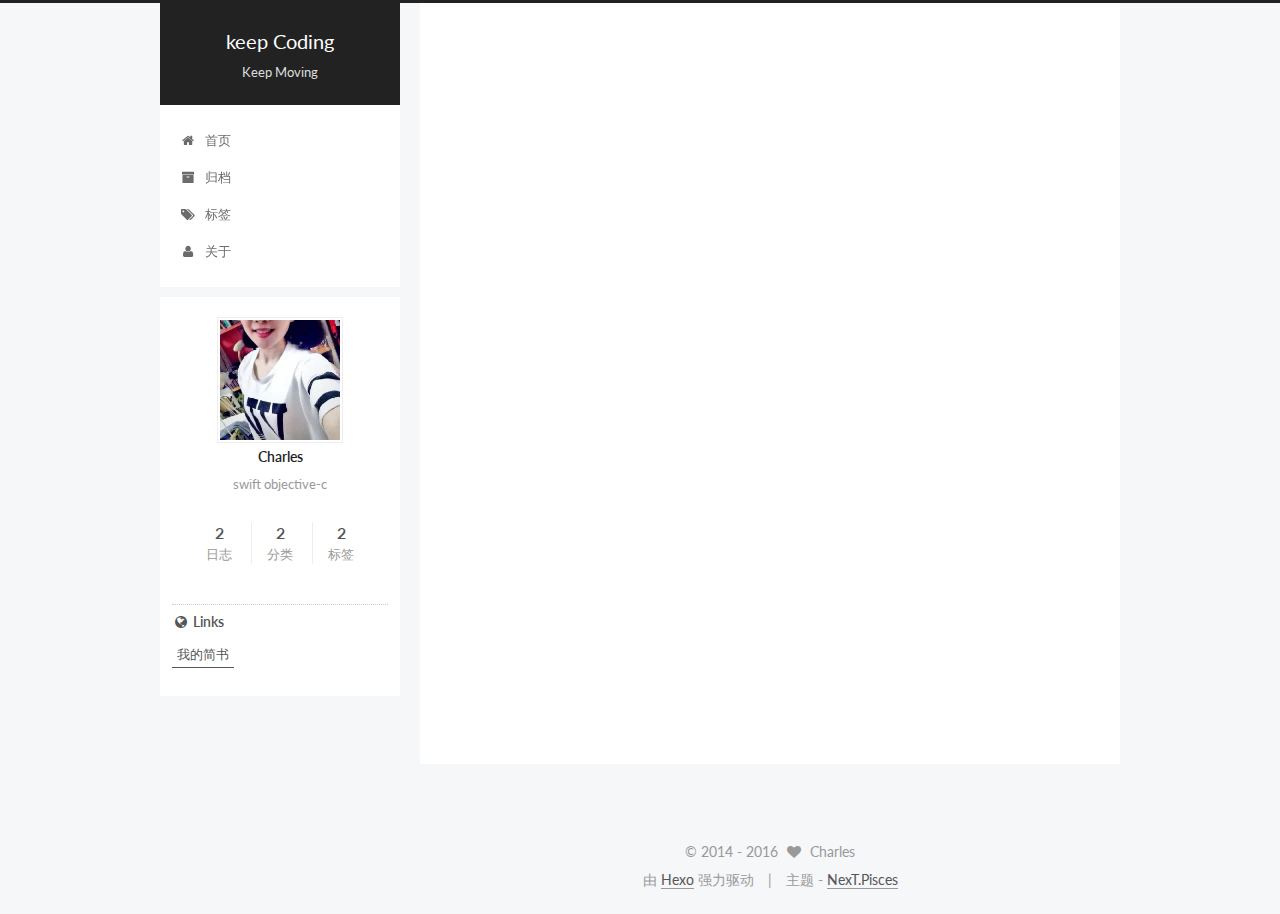
==== index.html @ 40af92fc "Site updated: 2016-05-31 01:07:34" ====
<!doctype html>



  


<html class="theme-next pisces use-motion">
<head>
  <meta charset="UTF-8"/>
<meta http-equiv="X-UA-Compatible" content="IE=edge,chrome=1" />
<meta name="viewport" content="width=device-width, initial-scale=1, maximum-scale=1"/>



<meta http-equiv="Cache-Control" content="no-transform" />
<meta http-equiv="Cache-Control" content="no-siteapp" />












  
  
  <link href="/vendors/fancybox/source/jquery.fancybox.css?v=2.1.5" rel="stylesheet" type="text/css" />




  
  
  
  

  
    
    
  

  

  

  

  

  
    
    
    <link href="//fonts.googleapis.com/css?family=Lato:300,300italic,400,400italic,700,700italic&subset=latin,latin-ext" rel="stylesheet" type="text/css">
  






<link href="/vendors/font-awesome/css/font-awesome.min.css?v=4.4.0" rel="stylesheet" type="text/css" />

<link href="/css/main.css?v=5.0.1" rel="stylesheet" type="text/css" />


  <meta name="keywords" content="Hexo, NexT" />








  <link rel="shortcut icon" type="image/x-icon" href="/favicon.ico?v=5.0.1" />






<meta name="description" content="swift objective-c">
<meta property="og:type" content="website">
<meta property="og:title" content="keep Coding">
<meta property="og:url" content="http://yoursite.com/index.html">
<meta property="og:site_name" content="keep Coding">
<meta property="og:description" content="swift objective-c">
<meta name="twitter:card" content="summary">
<meta name="twitter:title" content="keep Coding">
<meta name="twitter:description" content="swift objective-c">



<script type="text/javascript" id="hexo.configuration">
  var NexT = window.NexT || {};
  var CONFIG = {
    scheme: 'Pisces',
    sidebar: {"position":"left","display":"post"},
    fancybox: true,
    motion: true,
    duoshuo: {
      userId: 0,
      author: '博主'
    }
  };
</script>

  <title> keep Coding </title>
</head>

<body itemscope itemtype="http://schema.org/WebPage" lang="zh-Hans">

  










  
  
    
  

  <div class="container one-collumn sidebar-position-left 
   page-home 
 ">
    <div class="headband"></div>

    <header id="header" class="header" itemscope itemtype="http://schema.org/WPHeader">
      <div class="header-inner"><div class="site-meta ">
  

  <div class="custom-logo-site-title">
    <a href="/"  class="brand" rel="start">
      <span class="logo-line-before"><i></i></span>
      <span class="site-title">keep Coding</span>
      <span class="logo-line-after"><i></i></span>
    </a>
  </div>
  <p class="site-subtitle">Keep Moving</p>
</div>

<div class="site-nav-toggle">
  <button>
    <span class="btn-bar"></span>
    <span class="btn-bar"></span>
    <span class="btn-bar"></span>
  </button>
</div>

<nav class="site-nav">
  

  
    <ul id="menu" class="menu">
      
        
        <li class="menu-item menu-item-home">
          <a href="/" rel="section">
            
              <i class="menu-item-icon fa fa-fw fa-home"></i> <br />
            
            首页
          </a>
        </li>
      
        
        <li class="menu-item menu-item-archives">
          <a href="/archives" rel="section">
            
              <i class="menu-item-icon fa fa-fw fa-archive"></i> <br />
            
            归档
          </a>
        </li>
      
        
        <li class="menu-item menu-item-tags">
          <a href="/tags" rel="section">
            
              <i class="menu-item-icon fa fa-fw fa-tags"></i> <br />
            
            标签
          </a>
        </li>
      
        
        <li class="menu-item menu-item-about">
          <a href="/about" rel="section">
            
              <i class="menu-item-icon fa fa-fw fa-user"></i> <br />
            
            关于
          </a>
        </li>
      

      
    </ul>
  

  
</nav>

 </div>
    </header>

    <main id="main" class="main">
      <div class="main-inner">
        <div class="content-wrap">
          <div id="content" class="content">
            
  <section id="posts" class="posts-expand">
    
      

  
  

  
  
  

  <article class="post post-type-normal " itemscope itemtype="http://schema.org/Article">

    
      <header class="post-header">

        
        
          <h1 class="post-title" itemprop="name headline">
            
            
              
                
                <a class="post-title-link" href="/2016/05/31/test/" itemprop="url">
                  个人博客搭建详解（Windows和Mac通用版）
                </a>
              
            
          </h1>
        

        <div class="post-meta">
          <span class="post-time">
            <span class="post-meta-item-icon">
              <i class="fa fa-calendar-o"></i>
            </span>
            <span class="post-meta-item-text">发表于</span>
            <time itemprop="dateCreated" datetime="2016-05-31T00:55:17+08:00" content="2016-05-31">
              2016-05-31
            </time>
          </span>

          
            <span class="post-category" >
              &nbsp; | &nbsp;
              <span class="post-meta-item-icon">
                <i class="fa fa-folder-o"></i>
              </span>
              <span class="post-meta-item-text">分类于</span>
              
                <span itemprop="about" itemscope itemtype="https://schema.org/Thing">
                  <a href="/categories/实用技术/" itemprop="url" rel="index">
                    <span itemprop="name">实用技术</span>
                  </a>
                </span>

                
                
                  ， 
                

              
                <span itemprop="about" itemscope itemtype="https://schema.org/Thing">
                  <a href="/categories/实用技术/个人博客/" itemprop="url" rel="index">
                    <span itemprop="name">个人博客</span>
                  </a>
                </span>

                
                

              
            </span>
          

          
            
          

          

          
          

          
        </div>
      </header>
    


    <div class="post-body" itemprop="articleBody">

      
      

      
        
          
          
Hexo 是一个基于nodejs 的静态博客网站生成器，作者是来自台湾的 Tommy Chen


          

          <div class="post-more-link text-center">
            <a class="btn" href="/2016/05/31/test/#more" rel="contents">
              阅读全文 &raquo;
            </a>
          </div>
        
      
    </div>

    <div>
      
    </div>

    <div>
      
    </div>

    <footer class="post-footer">
      

      

      
      
        <div class="post-eof"></div>
      
    </footer>
  </article>


    
      

  
  

  
  
  

  <article class="post post-type-normal " itemscope itemtype="http://schema.org/Article">

    
      <header class="post-header">

        
        
          <h1 class="post-title" itemprop="name headline">
            
            
              
                
                <a class="post-title-link" href="/2016/05/30/hello-world/" itemprop="url">
                  Hello World
                </a>
              
            
          </h1>
        

        <div class="post-meta">
          <span class="post-time">
            <span class="post-meta-item-icon">
              <i class="fa fa-calendar-o"></i>
            </span>
            <span class="post-meta-item-text">发表于</span>
            <time itemprop="dateCreated" datetime="2016-05-30T23:31:05+08:00" content="2016-05-30">
              2016-05-30
            </time>
          </span>

          

          
            
          

          

          
          

          
        </div>
      </header>
    


    <div class="post-body" itemprop="articleBody">

      
      

      
        
          
          Welcome to Hexo! This is your very first post. Check documentation for more info. If you get any problems when using Hexo, you can find the answer in 
          ...

          <div class="post-more-link text-center">
            <a class="btn" href="/2016/05/30/hello-world/#more" rel="contents">
              阅读全文 &raquo;
            </a>
          </div>
        
      
    </div>

    <div>
      
    </div>

    <div>
      
    </div>

    <footer class="post-footer">
      

      

      
      
        <div class="post-eof"></div>
      
    </footer>
  </article>


    
  </section>

  


          </div>
          


          

        </div>
        
          
  
  <div class="sidebar-toggle">
    <div class="sidebar-toggle-line-wrap">
      <span class="sidebar-toggle-line sidebar-toggle-line-first"></span>
      <span class="sidebar-toggle-line sidebar-toggle-line-middle"></span>
      <span class="sidebar-toggle-line sidebar-toggle-line-last"></span>
    </div>
  </div>

  <aside id="sidebar" class="sidebar">
    <div class="sidebar-inner">

      

      

      <section class="site-overview sidebar-panel  sidebar-panel-active ">
        <div class="site-author motion-element" itemprop="author" itemscope itemtype="http://schema.org/Person">
          <img class="site-author-image" itemprop="image"
               src="/uploads/image/avatar.jpeg"
               alt="Charles" />
          <p class="site-author-name" itemprop="name">Charles</p>
          <p class="site-description motion-element" itemprop="description">swift objective-c</p>
        </div>
        <nav class="site-state motion-element">
          <div class="site-state-item site-state-posts">
            <a href="/archives">
              <span class="site-state-item-count">2</span>
              <span class="site-state-item-name">日志</span>
            </a>
          </div>

          
            <div class="site-state-item site-state-categories">
              
                <span class="site-state-item-count">2</span>
                <span class="site-state-item-name">分类</span>
              
            </div>
          

          
            <div class="site-state-item site-state-tags">
              <a href="/tags">
                <span class="site-state-item-count">2</span>
                <span class="site-state-item-name">标签</span>
              </a>
            </div>
          

        </nav>

        

        <div class="links-of-author motion-element">
          
        </div>

        
        

        
        
          <div class="links-of-blogroll motion-element links-of-blogroll-inline">
            <div class="links-of-blogroll-title">
              <i class="fa  fa-fw fa-globe"></i>
              Links
            </div>
            <ul class="links-of-blogroll-list">
              
                <li class="links-of-blogroll-item">
                  <a href="http://www.jianshu.com/users/43d4007e4288/latest_articles" title="我的简书" target="_blank">我的简书</a>
                </li>
              
            </ul>
          </div>
        

      </section>

      

    </div>
  </aside>


        
      </div>
    </main>

    <footer id="footer" class="footer">
      <div class="footer-inner">
        <div class="copyright" >
  
  &copy;  2014 - 
  <span itemprop="copyrightYear">2016</span>
  <span class="with-love">
    <i class="fa fa-heart"></i>
  </span>
  <span class="author" itemprop="copyrightHolder">Charles</span>
</div>

<div class="powered-by">
  由 <a class="theme-link" href="http://hexo.io">Hexo</a> 强力驱动
</div>

<div class="theme-info">
  主题 -
  <a class="theme-link" href="https://github.com/iissnan/hexo-theme-next">
    NexT.Pisces
  </a>
</div>

        

        
      </div>
    </footer>

    <div class="back-to-top">
      <i class="fa fa-arrow-up"></i>
    </div>
  </div>

  

<script type="text/javascript">
  if (Object.prototype.toString.call(window.Promise) !== '[object Function]') {
    window.Promise = null;
  }
</script>









  



  
  <script type="text/javascript" src="/vendors/jquery/index.js?v=2.1.3"></script>

  
  <script type="text/javascript" src="/vendors/fastclick/lib/fastclick.min.js?v=1.0.6"></script>

  
  <script type="text/javascript" src="/vendors/jquery_lazyload/jquery.lazyload.js?v=1.9.7"></script>

  
  <script type="text/javascript" src="/vendors/velocity/velocity.min.js?v=1.2.1"></script>

  
  <script type="text/javascript" src="/vendors/velocity/velocity.ui.min.js?v=1.2.1"></script>

  
  <script type="text/javascript" src="/vendors/fancybox/source/jquery.fancybox.pack.js?v=2.1.5"></script>


  


  <script type="text/javascript" src="/js/src/utils.js?v=5.0.1"></script>

  <script type="text/javascript" src="/js/src/motion.js?v=5.0.1"></script>



  
  


  <script type="text/javascript" src="/js/src/affix.js?v=5.0.1"></script>

  <script type="text/javascript" src="/js/src/schemes/pisces.js?v=5.0.1"></script>



  

  


  <script type="text/javascript" src="/js/src/bootstrap.js?v=5.0.1"></script>



  



  




  
  
  

  

  

</body>
</html>
---- css/main.css ----
/* normalize.css v3.0.2 | MIT License | git.io/normalize */
html {
  font-family: sans-serif; /* 1 */
  -ms-text-size-adjust: 100%; /* 2 */
  -webkit-text-size-adjust: 100%; /* 2 */
}
body {
  margin: 0;
}
article,
aside,
details,
figcaption,
figure,
footer,
header,
hgroup,
main,
menu,
nav,
section,
summary {
  display: block;
}
audio,
canvas,
progress,
video {
  display: inline-block; /* 1 */
  vertical-align: baseline; /* 2 */
}
audio:not([controls]) {
  display: none;
  height: 0;
}
[hidden],
template {
  display: none;
}
a {
  background-color: transparent;
}
a:active,
a:hover {
  outline: 0;
}
abbr[title] {
  border-bottom: 1px dotted;
}
b,
strong {
  font-weight: bold;
}
dfn {
  font-style: italic;
}
h1 {
  font-size: 2em;
  margin: 0.67em 0;
}
mark {
  background: #ff0;
  color: #000;
}
small {
  font-size: 80%;
}
sub,
sup {
  font-size: 75%;
  line-height: 0;
  position: relative;
  vertical-align: baseline;
}
sup {
  top: -0.5em;
}
sub {
  bottom: -0.25em;
}
img {
  border: 0;
}
svg:not(:root) {
  overflow: hidden;
}
figure {
  margin: 1em 40px;
}
hr {
  -moz-box-sizing: content-box;
  box-sizing: content-box;
  height: 0;
}
pre {
  overflow: auto;
}
code,
kbd,
pre,
samp {
  font-family: monospace, monospace;
  font-size: 1em;
}
button,
input,
optgroup,
select,
textarea {
  color: inherit; /* 1 */
  font: inherit; /* 2 */
  margin: 0; /* 3 */
}
button {
  overflow: visible;
}
button,
select {
  text-transform: none;
}
button,
html input[type="button"],
input[type="reset"],
input[type="submit"] {
  -webkit-appearance: button; /* 2 */
  cursor: pointer; /* 3 */
}
button[disabled],
html input[disabled] {
  cursor: default;
}
button::-moz-focus-inner,
input::-moz-focus-inner {
  border: 0;
  padding: 0;
}
input {
  line-height: normal;
}
input[type="checkbox"],
input[type="radio"] {
  box-sizing: border-box; /* 1 */
  padding: 0; /* 2 */
}
input[type="number"]::-webkit-inner-spin-button,
input[type="number"]::-webkit-outer-spin-button {
  height: auto;
}
input[type="search"] {
  -webkit-appearance: textfield; /* 1 */
  -moz-box-sizing: content-box;
  -webkit-box-sizing: content-box; /* 2 */
  box-sizing: content-box;
}
input[type="search"]::-webkit-search-cancel-button,
input[type="search"]::-webkit-search-decoration {
  -webkit-appearance: none;
}
fieldset {
  border: 1px solid #c0c0c0;
  margin: 0 2px;
  padding: 0.35em 0.625em 0.75em;
}
legend {
  border: 0; /* 1 */
  padding: 0; /* 2 */
}
textarea {
  overflow: auto;
}
optgroup {
  font-weight: bold;
}
table {
  border-collapse: collapse;
  border-spacing: 0;
}
td,
th {
  padding: 0;
}
::selection {
  background: #262a30;
  color: #fff;
}
body {
  position: relative;
  font-family: 'Lato', "PingFang SC", "Microsoft YaHei", sans-serif;
  font-size: 14px;
  line-height: 2;
  color: #555;
  background: #fff;
}
@media (max-width: 767px) {
  body {
    padding-right: 0 !important;
  }
}
@media (min-width: 768px) and (max-width: 991px) {
  body {
    padding-right: 0 !important;
  }
}
@media (min-width: 1600px) {
  body {
    font-size: 16px;
  }
}
h1,
h2,
h3,
h4,
h5,
h6 {
  margin: 0;
  padding: 0;
  font-weight: bold;
  line-height: 1.5;
  font-family: 'Lato', "PingFang SC", "Microsoft YaHei", sans-serif;
}
h2,
h3,
h4,
h5,
h6 {
  margin: 20px 0 15px;
}
h1 {
  font-size: 22px;
}
@media (max-width: 767px) {
  h1 {
    font-size: 18px;
  }
}
h2 {
  font-size: 20px;
}
@media (max-width: 767px) {
  h2 {
    font-size: 16px;
  }
}
h3 {
  font-size: 18px;
}
@media (max-width: 767px) {
  h3 {
    font-size: 14px;
  }
}
h4 {
  font-size: 16px;
}
@media (max-width: 767px) {
  h4 {
    font-size: 12px;
  }
}
h5 {
  font-size: 14px;
}
@media (max-width: 767px) {
  h5 {
    font-size: 10px;
  }
}
h6 {
  font-size: 12px;
}
@media (max-width: 767px) {
  h6 {
    font-size: 8px;
  }
}
p {
  margin: 0 0 25px 0;
}
a {
  color: #555;
  text-decoration: none;
  border-bottom: 1px solid #999;
  word-wrap: break-word;
}
a:hover {
  color: #222;
  border-bottom-color: #222;
}
ul {
  list-style: none;
}
blockquote {
  margin: 0;
  padding: 0;
}
img {
  display: block;
  margin: auto;
  max-width: 100%;
  height: auto;
}
hr {
  margin: 40px 0;
  height: 3px;
  border: none;
  background-color: #ddd;
  background-image: repeating-linear-gradient(-45deg, #fff, #fff 4px, transparent 4px, transparent 8px);
}
blockquote {
  padding: 0 15px;
  color: #666;
  border-left: 4px solid #ddd;
}
blockquote cite::before {
  content: "-";
  padding: 0 5px;
}
dt {
  font-weight: 700;
}
dd {
  margin: 0;
  padding: 0;
}
.text-left {
  text-align: left;
}
.text-center {
  text-align: center;
}
.text-right {
  text-align: right;
}
.text-justify {
  text-align: justify;
}
.text-nowrap {
  white-space: nowrap;
}
.text-lowercase {
  text-transform: lowercase;
}
.text-uppercase {
  text-transform: uppercase;
}
.text-capitalize {
  text-transform: capitalize;
}
.center-block {
  display: block;
  margin-left: auto;
  margin-right: auto;
}
.clearfix:before,
.clearfix:after {
  content: " ";
  display: table;
}
.clearfix:after {
  clear: both;
}
.pullquote {
  width: 45%;
}
.pullquote.left {
  float: left;
  margin-left: 5px;
  margin-right: 10px;
}
.pullquote.right {
  float: right;
  margin-left: 10px;
  margin-right: 5px;
}
.affix.affix.affix {
  position: fixed;
}
.translation {
  margin-top: -20px;
  font-size: 14px;
  color: #999;
}
.scrollbar-measure {
  width: 100px;
  height: 100px;
  overflow: scroll;
  position: absolute;
  top: -9999px;
}
.use-motion .motion-element {
  opacity: 0;
}
#local-search-input {
  padding: 3px;
  border: none;
  text-indent: 14px;
  border-radius: 0;
  width: 140px;
  outline: none;
  border-bottom: 1px solid #999;
  background: inherit;
  opacity: 0.5;
}
#local-search-input:focus {
  opacity: 1;
}
.search-icon {
  position: absolute;
  top: 9px;
}
table {
  margin: 20px 0;
  width: 100%;
  border-collapse: collapse;
  border-spacing: 0;
  border: 1px solid #ddd;
  font-size: 14px;
  table-layout: fixed;
  word-wrap: break-all;
}
table>tbody>tr:nth-of-type(odd) {
  background-color: #f9f9f9;
}
table>tbody>tr:hover {
  background-color: #f5f5f5;
}
caption,
th,
td {
  padding: 8px;
  text-align: left;
  vertical-align: middle;
  font-weight: normal;
}
th,
td {
  border-bottom: 3px solid #ddd;
  border-right: 1px solid #eee;
}
th {
  padding-bottom: 10px;
  font-weight: 700;
}
td {
  border-bottom-width: 1px;
}
html,
body {
  height: 100%;
}
.container {
  position: relative;
  min-height: 100%;
}
.header-inner {
  margin: 0 auto;
  padding: 100px 0 70px;
  width: 700px;
}
@media (min-width: 1600px) {
  .container .header-inner {
    width: 900px;
  }
}
.main {
  padding-bottom: 150px;
}
.main-inner {
  margin: 0 auto;
  width: 700px;
}
@media (min-width: 1600px) {
  .container .main-inner {
    width: 900px;
  }
}
.footer {
  position: absolute;
  left: 0;
  bottom: 0;
  width: 100%;
  min-height: 50px;
}
.footer-inner {
  box-sizing: border-box;
  margin: 20px auto;
  width: 700px;
}
@media (min-width: 1600px) {
  .container .footer-inner {
    width: 900px;
  }
}
pre,
.highlight {
  overflow: auto;
  margin: 20px 0;
  padding: 15px;
  font-size: 13px;
  color: #4d4d4c;
  background: #f7f7f7;
  line-height: 1.6;
}
pre,
code {
  font-family: consolas, Menlo, "PingFang SC", "Microsoft YaHei", monospace;
}
code {
  padding: 2px 4px;
  word-break: break-all;
  color: #555;
  background: #eee;
  border-radius: 4px;
  font-size: 13px;
}
pre code {
  padding: 0;
  color: #4d4d4c;
  background: none;
  text-shadow: none;
}
.highlight pre {
  border: none;
  margin: 0;
  padding: 1px;
}
.highlight table {
  margin: 0;
  width: auto;
  border: none;
}
.highlight td {
  border: none;
  padding: 0;
}
.highlight figcaption {
  font-size: 1em;
  color: #4d4d4c;
  line-height: 1em;
  margin-bottom: 1em;
}
.highlight figcaption:before,
.highlight figcaption:after {
  content: " ";
  display: table;
}
.highlight figcaption:after {
  clear: both;
}
.highlight figcaption a {
  float: right;
  color: #4d4d4c;
}
.highlight figcaption a:hover {
  border-bottom-color: #4d4d4c;
}
.highlight .gutter pre {
  color: #666;
  text-align: right;
  padding-right: 20px;
}
.highlight .line {
  height: 20px;
}
.gist table {
  width: auto;
}
.gist table td {
  border: none;
}
pre .comment {
  color: #8e908c;
}
pre .variable,
pre .attribute,
pre .tag,
pre .regexp,
pre .ruby .constant,
pre .xml .tag .title,
pre .xml .pi,
pre .xml .doctype,
pre .html .doctype,
pre .css .id,
pre .css .class,
pre .css .pseudo {
  color: #c82829;
}
pre .number,
pre .preprocessor,
pre .built_in,
pre .literal,
pre .params,
pre .constant,
pre .command {
  color: #f5871f;
}
pre .ruby .class .title,
pre .css .rules .attribute,
pre .string,
pre .value,
pre .inheritance,
pre .header,
pre .ruby .symbol,
pre .xml .cdata,
pre .special,
pre .number,
pre .formula {
  color: #718c00;
}
pre .title,
pre .css .hexcolor {
  color: #3e999f;
}
pre .function,
pre .python .decorator,
pre .python .title,
pre .ruby .function .title,
pre .ruby .title .keyword,
pre .perl .sub,
pre .javascript .title,
pre .coffeescript .title {
  color: #4271ae;
}
pre .keyword,
pre .javascript .function {
  color: #8959a8;
}
.full-image.full-image.full-image {
  border: none;
  max-width: 100%;
  width: auto;
  margin: 20px auto;
}
@media (min-width: 992px) {
  .full-image.full-image.full-image {
    max-width: none;
    width: 126%;
    margin: 0 -13%;
  }
}
.blockquote-center,
.page-home .post-type-quote blockquote,
.page-post-detail .post-type-quote blockquote {
  position: relative;
  margin: 40px 0;
  padding: 0;
  border-left: none;
  text-align: center;
}
.blockquote-center::before,
.page-home .post-type-quote blockquote::before,
.page-post-detail .post-type-quote blockquote::before,
.blockquote-center::after,
.page-home .post-type-quote blockquote::after,
.page-post-detail .post-type-quote blockquote::after {
  position: absolute;
  content: ' ';
  display: block;
  width: 100%;
  height: 24px;
  opacity: 0.2;
  background-repeat: no-repeat;
  background-position: 0 -6px;
  background-size: 22px 22px;
}
.blockquote-center::before,
.page-home .post-type-quote blockquote::before,
.page-post-detail .post-type-quote blockquote::before {
  top: -20px;
  background-image: url("../images/quote-l.svg");
  border-top: 1px solid #ccc;
}
.blockquote-center::after,
.page-home .post-type-quote blockquote::after,
.page-post-detail .post-type-quote blockquote::after {
  bottom: -20px;
  background-image: url("../images/quote-r.svg");
  border-bottom: 1px solid #ccc;
  background-position: 100% 8px;
}
.blockquote-center p,
.page-home .post-type-quote blockquote p,
.page-post-detail .post-type-quote blockquote p,
.blockquote-center div,
.page-home .post-type-quote blockquote div,
.page-post-detail .post-type-quote blockquote div {
  text-align: center;
}
.post .post-body .group-picture img {
  box-sizing: border-box;
  padding: 0 3px;
  border: none;
}
.post .group-picture-row {
  overflow: hidden;
  margin-top: 6px;
}
.post .group-picture-row:first-child {
  margin-top: 0;
}
.post .group-picture-column {
  float: left;
}
.page-post-detail .post-body .group-picture-column {
  float: none;
  margin-top: 10px;
  width: auto !important;
}
.page-post-detail .post-body .group-picture-column img {
  margin: 0 auto;
}
.page-archive .group-picture-container {
  overflow: hidden;
}
.page-archive .group-picture-row {
  float: left;
}
.page-archive .group-picture-row:first-child {
  margin-top: 6px;
}
.page-archive .group-picture-column {
  max-width: 150px;
  max-height: 150px;
}
.btn {
  display: inline-block;
  padding: 0 20px;
  font-size: 14px;
  color: #fff;
  background: #222;
  border: 2px solid #555;
  text-decoration: none;
  border-radius: 0;
  transition-property: background-color;
  transition-duration: 0.2s;
  transition-timing-function: ease-in-out;
  transition-delay: 0s;
}
.btn:hover,
.post-more-link .btn:hover {
  border-color: #222;
  color: #fff;
  background: #222;
}
.btn-bar {
  display: block;
  width: 22px;
  height: 2px;
  background: #555;
  border-radius: 1px;
}
.btn-bar+.btn-bar {
  margin-top: 4px;
}
.pagination {
  margin: 120px 0 40px;
  text-align: center;
  border-top: 1px solid #eee;
}
.page-number-basic,
.pagination .prev,
.pagination .next,
.pagination .page-number,
.pagination .space {
  display: inline-block;
  position: relative;
  top: -1px;
  margin: 0 10px;
  padding: 0 10px;
  line-height: 30px;
}
@media (max-width: 767px) {
  .page-number-basic,
  .pagination .prev,
  .pagination .next,
  .pagination .page-number,
  .pagination .space {
    margin: 0 5px;
  }
}
.pagination .prev,
.pagination .next,
.pagination .page-number {
  border-bottom: 0;
  border-top: 1px solid #eee;
  transition-property: border-color;
  transition-duration: 0.2s;
  transition-timing-function: ease-in-out;
  transition-delay: 0s;
}
.pagination .prev:hover,
.pagination .next:hover,
.pagination .page-number:hover {
  border-top-color: #222;
}
.pagination .space {
  padding: 0;
  margin: 0;
}
.pagination .prev {
  margin-left: 0;
}
.pagination .next {
  margin-right: 0;
}
.pagination .page-number.current {
  color: #fff;
  background: #ccc;
  border-top-color: #ccc;
}
@media (max-width: 767px) {
  .pagination {
    border-top: none;
  }
  .pagination .prev,
  .pagination .next,
  .pagination .page-number {
    margin-bottom: 10px;
    border-top: 0;
    border-bottom: 1px solid #eee;
  }
  .pagination .prev:hover,
  .pagination .next:hover,
  .pagination .page-number:hover {
    border-bottom-color: #222;
  }
}
.comments {
  margin: 60px 20px 0;
}
.tag-cloud {
  text-align: center;
}
.tag-cloud a {
  display: inline-block;
  margin: 10px;
}
.back-to-top {
  box-sizing: border-box;
  position: fixed;
  bottom: -100px;
  right: 50px;
  z-index: 1050;
  padding: 0 6px;
  width: 25px;
  background: #222;
  font-size: 12px;
  opacity: 0.6;
  color: #fff;
  cursor: pointer;
  text-align: center;
  -webkit-transform: translateZ(0);
  transition-property: bottom;
  transition-duration: 0.2s;
  transition-timing-function: ease-in-out;
  transition-delay: 0s;
}
@media (max-width: 767px) {
  .back-to-top {
    display: none;
  }
}
@media (min-width: 768px) and (max-width: 991px) {
  .back-to-top {
    display: none;
  }
}
.back-to-top.back-to-top-on {
  bottom: 40px;
}
.header {
  background: #fff;
}
.header-inner {
  position: relative;
}
.headband {
  height: 3px;
  background: #222;
}
.site-meta {
  margin: 0;
  text-align: center;
}
@media (max-width: 767px) {
  .site-meta {
    text-align: center;
  }
}
.brand {
  position: relative;
  display: inline-block;
  padding: 0 40px;
  color: #fff;
  background: #222;
  border-bottom: none;
}
.brand:hover {
  color: #fff;
}
.logo {
  display: inline-block;
  margin-right: 5px;
  line-height: 36px;
  vertical-align: top;
}
.site-title {
  display: inline-block;
  vertical-align: top;
  line-height: 36px;
  font-size: 20px;
  font-weight: normal;
  font-family: 'Lato', "PingFang SC", "Microsoft YaHei", sans-serif;
}
.site-subtitle {
  margin-top: 10px;
  font-size: 13px;
  color: #ddd;
}
.use-motion .brand {
  opacity: 0;
}
.use-motion .logo,
.use-motion .site-title,
.use-motion .site-subtitle {
  opacity: 0;
  position: relative;
  top: -10px;
}
.site-nav-toggle {
  display: none;
  position: absolute;
  top: 10px;
  left: 10px;
}
@media (max-width: 767px) {
  .site-nav-toggle {
    display: block;
  }
}
.site-nav-toggle button {
  margin-top: 2px;
  padding: 9px 10px;
  background: transparent;
  border: none;
}
@media (max-width: 767px) {
  .site-nav {
    display: none;
    margin: 0 -10px;
    padding: 0 10px;
    clear: both;
    border-top: 1px solid #ddd;
  }
}
@media (min-width: 768px) and (max-width: 991px) {
  .site-nav {
    display: block !important;
  }
}
@media (min-width: 992px) {
  .site-nav {
    display: block !important;
  }
}
.menu {
  margin-top: 20px;
  padding-left: 0;
  text-align: center;
}
.menu .menu-item {
  display: inline-block;
  margin: 0 10px;
}
@media screen and (max-width: 767px) {
  .menu .menu-item {
    margin-top: 10px;
  }
}
.menu .menu-item a {
  display: block;
  font-size: 13px;
  text-transform: capitalize;
  line-height: inherit;
  border-bottom: 1px solid transparent;
  transition-property: border-color;
  transition-duration: 0.2s;
  transition-timing-function: ease-in-out;
  transition-delay: 0s;
}
.menu .menu-item a:hover,
.menu-item-active a {
  border-bottom-color: #222;
}
.menu .menu-item .fa {
  margin-right: 5px;
}
.use-motion .menu-item {
  opacity: 0;
}
.post-body {
  font-family: 'Lato', "PingFang SC", "Microsoft YaHei", sans-serif;
}
@media (max-width: 767px) {
  .post-body {
    word-break: break-word;
  }
}
.post-body .fancybox img {
  display: block !important;
  margin: 0 auto;
  cursor: pointer;
  cursor: zoom-in;
  cursor: -webkit-zoom-in;
}
.post-body .image-caption,
.post-body .figure .caption {
  margin: 10px auto 15px;
  text-align: center;
  font-size: 14px;
  color: #999;
  font-weight: bold;
  line-height: 1;
}
.post-sticky-flag {
  display: inline-block;
  font-size: 16px;
  -ms-transform: rotate(30deg);
  -webkit-transform: rotate(30deg);
  -moz-transform: rotate(30deg);
  -ms-transform: rotate(30deg);
  -o-transform: rotate(30deg);
  transform: rotate(30deg);
}
.posts-expand {
  padding-top: 40px;
}
@media (max-width: 767px) {
  .posts-expand {
    margin: 0 20px;
  }
  .post-body pre,
  .post-body .highlight {
    padding: 10px;
  }
  .post-body pre .gutter pre,
  .post-body .highlight .gutter pre {
    padding-right: 10px;
  }
}
@media (min-width: 992px) {
  .posts-expand .post-body {
    text-align: justify;
  }
}
.posts-expand .post-body h2,
.posts-expand .post-body h3,
.posts-expand .post-body h4,
.posts-expand .post-body h5,
.posts-expand .post-body h6 {
  padding-top: 10px;
}
.posts-expand .post-body h2 .header-anchor,
.posts-expand .post-body h3 .header-anchor,
.posts-expand .post-body h4 .header-anchor,
.posts-expand .post-body h5 .header-anchor,
.posts-expand .post-body h6 .header-anchor {
  float: right;
  margin-left: 10px;
  color: #ccc;
  border-bottom-style: none;
  visibility: hidden;
}
.posts-expand .post-body h2 .header-anchor:hover,
.posts-expand .post-body h3 .header-anchor:hover,
.posts-expand .post-body h4 .header-anchor:hover,
.posts-expand .post-body h5 .header-anchor:hover,
.posts-expand .post-body h6 .header-anchor:hover {
  color: inherit;
}
.posts-expand .post-body h2:hover .header-anchor,
.posts-expand .post-body h3:hover .header-anchor,
.posts-expand .post-body h4:hover .header-anchor,
.posts-expand .post-body h5:hover .header-anchor,
.posts-expand .post-body h6:hover .header-anchor {
  visibility: visible;
}
.posts-expand .post-body ul li {
  list-style: circle;
}
.posts-expand .post-body img {
  box-sizing: border-box;
  margin: auto;
  padding: 3px;
  border: 1px solid #ddd;
}
.posts-expand .fancybox img {
  margin: 0 auto;
}
@media (max-width: 767px) {
  .posts-collapse {
    margin: 0 20px;
  }
  .posts-collapse .post-title,
  .posts-collapse .post-meta {
    display: block;
    width: auto;
    text-align: left;
  }
}
.posts-collapse {
  position: relative;
  z-index: 1010;
  margin-left: 55px;
}
.posts-collapse::after {
  content: " ";
  position: absolute;
  top: 20px;
  left: 0;
  margin-left: -2px;
  width: 4px;
  height: 100%;
  background: #f5f5f5;
  z-index: -1;
}
@media (max-width: 767px) {
  .posts-collapse {
    margin: 0 20px;
  }
}
.posts-collapse .collection-title {
  position: relative;
  margin: 60px 0;
}
.posts-collapse .collection-title h2 {
  margin-left: 20px;
}
.posts-collapse .collection-title small {
  color: #bbb;
}
.posts-collapse .collection-title::before {
  content: " ";
  position: absolute;
  left: 0;
  top: 50%;
  margin-left: -4px;
  margin-top: -4px;
  width: 8px;
  height: 8px;
  background: #bbb;
  border-radius: 50%;
}
.posts-collapse .post {
  margin: 30px 0;
}
.posts-collapse .post-header {
  position: relative;
  transition-duration: 0.2s;
  transition-timing-function: ease-in-out;
  transition-delay: 0s;
  transition-property: border;
  border-bottom: 1px dashed #ccc;
}
.posts-collapse .post-header::before {
  content: " ";
  position: absolute;
  left: 0;
  top: 12px;
  width: 6px;
  height: 6px;
  margin-left: -4px;
  background: #bbb;
  border-radius: 50%;
  border: 1px solid #fff;
  transition-duration: 0.2s;
  transition-timing-function: ease-in-out;
  transition-delay: 0s;
  transition-property: background;
}
.posts-collapse .post-header:hover {
  border-bottom-color: #666;
}
.posts-collapse .post-header:hover::before {
  background: #222;
}
.posts-collapse .post-meta {
  position: absolute;
  font-size: 12px;
  left: 20px;
  top: 5px;
}
.posts-collapse .post-comments-count {
  display: none;
}
.posts-collapse .post-title {
  margin-left: 60px;
  font-size: 16px;
  font-weight: normal;
  line-height: inherit;
}
.posts-collapse .post-title::after {
  margin-left: 3px;
  opacity: 0.6;
}
.posts-collapse .post-title a {
  color: #666;
  border-bottom: none;
}
.page-home .post-type-quote .post-header,
.page-post-detail .post-type-quote .post-header,
.page-home .post-type-quote .post-tags,
.page-post-detail .post-type-quote .post-tags {
  display: none;
}
.posts-expand .post-title {
  font-size: 26px;
  text-align: center;
  word-break: break-word;
  font-weight: 300;
}
@media (max-width: 767px) {
  .posts-expand .post-title {
    font-size: 22px;
  }
}
.posts-expand .post-title-link {
  display: inline-block;
  position: relative;
  color: #555;
  border-bottom: none;
  line-height: 1.2;
  vertical-align: top;
}
.posts-expand .post-title-link::before {
  content: "";
  position: absolute;
  width: 100%;
  height: 2px;
  bottom: 0;
  left: 0;
  background-color: #000;
  visibility: hidden;
  -webkit-transform: scaleX(0);
  -moz-transform: scaleX(0);
  -ms-transform: scaleX(0);
  -o-transform: scaleX(0);
  transform: scaleX(0);
  transition-duration: 0.2s;
  transition-timing-function: ease-in-out;
  transition-delay: 0s;
}
.posts-expand .post-title-link:hover::before {
  visibility: visible;
  -webkit-transform: scaleX(1);
  -moz-transform: scaleX(1);
  -ms-transform: scaleX(1);
  -o-transform: scaleX(1);
  transform: scaleX(1);
}
.posts-expand .post-title-link .fa {
  font-size: 16px;
}
.posts-expand .post-meta {
  margin: 3px 0 60px 0;
  color: #999;
  font-family: 'Lato', "PingFang SC", "Microsoft YaHei", sans-serif;
  font-size: 12px;
  text-align: center;
}
.posts-expand .post-meta .post-category-list {
  display: inline-block;
  margin: 0;
  padding: 3px;
}
.posts-expand .post-meta .post-category-list-link {
  color: #999;
}
.post-meta-item-icon {
  display: none;
  margin-right: 3px;
}
@media (min-width: 768px) and (max-width: 991px) {
  .post-meta-item-icon {
    display: inline-block;
  }
}
@media (max-width: 767px) {
  .post-meta-item-icon {
    display: inline-block;
  }
}
@media (min-width: 768px) and (max-width: 991px) {
  .post-meta-item-text {
    display: none;
  }
}
@media (max-width: 767px) {
  .post-meta-item-text {
    display: none;
  }
}
@media (max-width: 767px) {
  .posts-expand .post-comments-count {
    display: none;
  }
}
.post-more-link {
  margin-top: 50px;
}
.post-more-link .btn {
  color: #555;
  font-size: 14px;
  background: #fff;
  border-radius: 2px;
  line-height: 2;
}
.posts-expand .post-tags {
  margin-top: 40px;
  text-align: center;
}
.posts-expand .post-tags a {
  display: inline-block;
  margin-right: 10px;
  font-size: 13px;
}
.post-nav {
  overflow: hidden;
  margin-top: 60px;
  padding: 10px;
  white-space: nowrap;
  border-top: 1px solid #eee;
}
.post-nav-item {
  display: inline-block;
  width: 50%;
  white-space: normal;
}
.post-nav-item a {
  position: relative;
  display: inline-block;
  line-height: 25px;
  font-size: 14px;
  color: #555;
  border-bottom: none;
}
.post-nav-item a:hover {
  color: #222;
  border-bottom: none;
}
.post-nav-item a:active {
  top: 2px;
}
.post-nav-item a i {
  font-size: 12px;
}
.post-nav-prev {
  text-align: right;
}
.posts-expand .post-eof {
  display: block;
  margin: 80px auto 60px;
  width: 8%;
  height: 1px;
  background: #ccc;
  text-align: center;
}
.post:last-child .post-eof.post-eof.post-eof {
  display: none;
}
.post-gallery {
  display: table;
  table-layout: fixed;
  width: 100%;
  border-collapse: separate;
}
.post-gallery-row {
  display: table-row;
}
.post-gallery .post-gallery-img {
  display: table-cell;
  text-align: center;
  vertical-align: middle;
  border: none;
}
.post-gallery .post-gallery-img img {
  max-width: 100%;
  max-height: 100%;
  border: none;
}
.fancybox-close,
.fancybox-close:hover {
  border: none;
}
.sidebar {
  position: fixed;
  right: 0;
  top: 0;
  bottom: 0;
  width: 0;
  z-index: 1040;
  box-shadow: inset 0 2px 6px #000;
  background: #222;
  -webkit-transform: translateZ(0);
}
.sidebar a {
  color: #999;
  border-bottom-color: #555;
}
.sidebar a:hover {
  color: #eee;
}
@media (min-width: 768px) and (max-width: 991px) {
  .sidebar {
    display: none !important;
  }
}
@media (max-width: 767px) {
  .sidebar {
    display: none !important;
  }
}
.sidebar-inner {
  position: relative;
  padding: 20px 10px;
  color: #999;
  text-align: center;
}
.sidebar-toggle {
  position: fixed;
  right: 50px;
  bottom: 45px;
  width: 15px;
  height: 15px;
  padding: 5px;
  background: #222;
  line-height: 0;
  z-index: 1050;
  cursor: pointer;
  -webkit-transform: translateZ(0);
}
@media (min-width: 768px) and (max-width: 991px) {
  .sidebar-toggle {
    display: none;
  }
}
@media (max-width: 767px) {
  .sidebar-toggle {
    display: none;
  }
}
.sidebar-toggle-line {
  position: relative;
  display: inline-block;
  vertical-align: top;
  height: 2px;
  width: 100%;
  background: #fff;
  margin-top: 3px;
}
.sidebar-toggle-line:first-child {
  margin-top: 0;
}
.site-author-image {
  display: block;
  margin: 0 auto;
  padding: 2px;
  max-width: 120px;
  height: auto;
  border: 1px solid #eee;
}
.site-author-name {
  margin: 0;
  text-align: center;
  color: #222;
  font-weight: 600;
}
.site-description {
  margin-top: 0;
  text-align: center;
  font-size: 13px;
  color: #999;
}
.site-state {
  overflow: hidden;
  line-height: 1.4;
  white-space: nowrap;
  text-align: center;
}
.site-state-item {
  display: inline-block;
  padding: 0 15px;
  border-left: 1px solid #eee;
}
.site-state-item:first-child {
  border-left: none;
}
.site-state-item a {
  border-bottom: none;
}
.site-state-item-count {
  display: block;
  text-align: center;
  color: inherit;
  font-weight: 600;
  font-size: 16px;
}
.site-state-item-name {
  font-size: 13px;
  color: #999;
}
.feed-link {
  margin-top: 20px;
}
.feed-link a {
  display: inline-block;
  padding: 0 15px;
  color: #fc6423;
  border: 1px solid #fc6423;
  border-radius: 4px;
}
.feed-link a i {
  color: #fc6423;
  font-size: 14px;
}
.feed-link a:hover {
  color: #fff;
  background: #fc6423;
}
.feed-link a:hover i {
  color: #fff;
}
.links-of-author {
  margin-top: 20px;
}
.links-of-author a {
  display: inline-block;
  vertical-align: middle;
  margin-right: 10px;
  margin-bottom: 10px;
  border-bottom-color: #555;
  font-size: 13px;
}
.links-of-author a:before {
  display: inline-block;
  vertical-align: middle;
  margin-right: 3px;
  content: " ";
  width: 4px;
  height: 4px;
  border-radius: 50%;
  background: #669c04;
}
.links-of-blogroll {
  font-size: 13px;
}
.links-of-blogroll-title {
  margin-top: 20px;
  font-size: 14px;
  font-weight: 600;
}
.links-of-blogroll-list {
  margin: 0;
  padding: 0;
}
.links-of-blogroll-item {
  padding: 2px 10px;
}
.sidebar-nav {
  margin: 0 0 20px;
  padding-left: 0;
}
.sidebar-nav li {
  display: inline-block;
  cursor: pointer;
  border-bottom: 1px solid transparent;
  font-size: 14px;
  color: #555;
}
.sidebar-nav li:hover {
  color: #fc6423;
}
.page-post-detail .sidebar-nav-toc {
  padding: 0 5px;
}
.page-post-detail .sidebar-nav-overview {
  margin-left: 10px;
}
.sidebar-nav .sidebar-nav-active {
  color: #fc6423;
  border-bottom-color: #fc6423;
}
.sidebar-nav .sidebar-nav-active:hover {
  color: #fc6423;
}
.sidebar-panel {
  display: none;
}
.sidebar-panel-active {
  display: block;
}
.post-toc-empty {
  font-size: 14px;
  color: #666;
}
.post-toc-wrap {
  overflow: hidden;
}
.post-toc {
  overflow: auto;
}
.post-toc ol {
  margin: 0;
  padding: 0 2px 5px 10px;
  text-align: left;
  list-style: none;
  font-size: 14px;
}
.post-toc ol > ol {
  padding-left: 0;
}
.post-toc ol a {
  transition-duration: 0.2s;
  transition-timing-function: ease-in-out;
  transition-delay: 0s;
  transition-property: all;
  color: #666;
  border-bottom-color: #ccc;
}
.post-toc ol a:hover {
  color: #000;
  border-bottom-color: #000;
}
.post-toc .nav-item {
  overflow: hidden;
  text-overflow: ellipsis;
  white-space: nowrap;
  line-height: 1.8;
}
.post-toc .nav .nav-child {
  display: none;
}
.post-toc .nav .active > .nav-child {
  display: block;
}
.post-toc .nav .active-current > .nav-child {
  display: block;
}
.post-toc .nav .active-current > .nav-child > .nav-item {
  display: block;
}
.post-toc .nav .active > a {
  color: #fc6423;
  border-bottom-color: #fc6423;
}
.post-toc .nav .active-current > a {
  color: #fc6423;
}
.post-toc .nav .active-current > a:hover {
  color: #fc6423;
}
.footer {
  font-size: 14px;
  color: #999;
}
.footer img {
  border: none;
}
.footer-inner {
  text-align: center;
}
.with-love {
  display: inline-block;
  margin: 0 5px;
}
.powered-by,
.theme-info {
  display: inline-block;
}
.powered-by {
  margin-right: 10px;
}
.powered-by::after {
  content: "|";
  padding-left: 10px;
}
.cc-license {
  margin-top: 10px;
  text-align: center;
}
.cc-license .cc-opacity {
  opacity: 0.7;
  border-bottom: none;
}
.cc-license .cc-opacity:hover {
  opacity: 0.9;
}
.cc-license img {
  display: inline-block;
}
.theme-next #ds-thread #ds-reset {
  color: #555;
}
.theme-next #ds-thread #ds-reset .ds-replybox {
  margin-bottom: 30px;
}
.theme-next #ds-thread #ds-reset .ds-replybox .ds-avatar,
.theme-next #ds-reset .ds-avatar img {
  box-shadow: none;
}
.theme-next #ds-thread #ds-reset .ds-textarea-wrapper {
  border-color: #c7d4e1;
  background: none;
  border-top-right-radius: 3px;
  border-top-left-radius: 3px;
}
.theme-next #ds-thread #ds-reset .ds-textarea-wrapper textarea {
  height: 60px;
}
.theme-next #ds-reset .ds-rounded-top {
  border-radius: 0;
}
.theme-next #ds-thread #ds-reset .ds-post-toolbar {
  box-sizing: border-box;
  border: 1px solid #c7d4e1;
  background: #f6f8fa;
}
.theme-next #ds-thread #ds-reset .ds-post-options {
  height: 40px;
  border: none;
  background: none;
}
.theme-next #ds-thread #ds-reset .ds-toolbar-buttons {
  top: 11px;
}
.theme-next #ds-thread #ds-reset .ds-sync {
  top: 5px;
}
.theme-next #ds-thread #ds-reset .ds-post-button {
  top: 4px;
  right: 5px;
  width: 90px;
  height: 30px;
  border: 1px solid #c5ced7;
  border-radius: 3px;
  background-image: linear-gradient(#fbfbfc, #f5f7f9);
  color: #60676d;
}
.theme-next #ds-thread #ds-reset .ds-post-button:hover {
  background-position: 0 -30px;
  color: #60676d;
}
.theme-next #ds-thread #ds-reset .ds-comments-info {
  padding: 10px 0;
}
.theme-next #ds-thread #ds-reset .ds-sort {
  display: none;
}
.theme-next #ds-thread #ds-reset li.ds-tab a.ds-current {
  border: none;
  background: #f6f8fa;
  color: #60676d;
}
.theme-next #ds-thread #ds-reset li.ds-tab a.ds-current:hover {
  background-color: #e9f0f7;
  color: #60676d;
}
.theme-next #ds-thread #ds-reset li.ds-tab a {
  border-radius: 2px;
  padding: 5px;
}
.theme-next #ds-thread #ds-reset .ds-login-buttons p {
  color: #999;
  line-height: 36px;
}
.theme-next #ds-thread #ds-reset .ds-login-buttons .ds-service-list li {
  height: 28px;
}
.theme-next #ds-thread #ds-reset .ds-service-list a {
  background: none;
  padding: 5px;
  border: 1px solid;
  border-radius: 3px;
  text-align: center;
}
.theme-next #ds-thread #ds-reset .ds-service-list a:hover {
  color: #fff;
  background: #666;
}
.theme-next #ds-thread #ds-reset .ds-service-list .ds-weibo {
  color: #fc9b00;
  border-color: #fc9b00;
}
.theme-next #ds-thread #ds-reset .ds-service-list .ds-weibo:hover {
  background: #fc9b00;
}
.theme-next #ds-thread #ds-reset .ds-service-list .ds-qq {
  color: #60a3ec;
  border-color: #60a3ec;
}
.theme-next #ds-thread #ds-reset .ds-service-list .ds-qq:hover {
  background: #60a3ec;
}
.theme-next #ds-thread #ds-reset .ds-service-list .ds-renren {
  color: #2e7ac4;
  border-color: #2e7ac4;
}
.theme-next #ds-thread #ds-reset .ds-service-list .ds-renren:hover {
  background: #2e7ac4;
}
.theme-next #ds-thread #ds-reset .ds-service-list .ds-douban {
  color: #37994c;
  border-color: #37994c;
}
.theme-next #ds-thread #ds-reset .ds-service-list .ds-douban:hover {
  background: #37994c;
}
.theme-next #ds-thread #ds-reset .ds-service-list .ds-kaixin {
  color: #fef20d;
  border-color: #fef20d;
}
.theme-next #ds-thread #ds-reset .ds-service-list .ds-kaixin:hover {
  background: #fef20d;
}
.theme-next #ds-thread #ds-reset .ds-service-list .ds-netease {
  color: #f00;
  border-color: #f00;
}
.theme-next #ds-thread #ds-reset .ds-service-list .ds-netease:hover {
  background: #f00;
}
.theme-next #ds-thread #ds-reset .ds-service-list .ds-sohu {
  color: #ffcb05;
  border-color: #ffcb05;
}
.theme-next #ds-thread #ds-reset .ds-service-list .ds-sohu:hover {
  background: #ffcb05;
}
.theme-next #ds-thread #ds-reset .ds-service-list .ds-baidu {
  color: #2831e0;
  border-color: #2831e0;
}
.theme-next #ds-thread #ds-reset .ds-service-list .ds-baidu:hover {
  background: #2831e0;
}
.theme-next #ds-thread #ds-reset .ds-service-list .ds-google {
  color: #166bec;
  border-color: #166bec;
}
.theme-next #ds-thread #ds-reset .ds-service-list .ds-google:hover {
  background: #166bec;
}
.theme-next #ds-thread #ds-reset .ds-service-list .ds-weixin {
  color: #00ce0d;
  border-color: #00ce0d;
}
.theme-next #ds-thread #ds-reset .ds-service-list .ds-weixin:hover {
  background: #00ce0d;
}
.theme-next #ds-thread #ds-reset .ds-service-list .ds-more-services {
  border: none;
}
.theme-next #ds-thread #ds-reset .ds-service-list .ds-more-services:hover {
  background: none;
}
.theme-next #ds-reset .duoshuo-ua-admin {
  display: inline-block;
  color: #f00;
}
.theme-next #ds-reset .duoshuo-ua-platform,
.theme-next #ds-reset .duoshuo-ua-browser {
  color: #ccc;
}
.theme-next #ds-reset .duoshuo-ua-platform .fa,
.theme-next #ds-reset .duoshuo-ua-browser .fa {
  display: inline-block;
  margin-right: 3px;
}
.theme-next #ds-reset .duoshuo-ua-separator {
  display: inline-block;
  margin-left: 5px;
}
.theme-next .this_ua {
  background-color: #ccc !important;
  border-radius: 4px;
  padding: 0 5px !important;
  margin: 1px 1px !important;
  border: 1px solid #bbb !important;
  color: #fff;
  display: inline-block !important;
}
.theme-next .this_ua.admin {
  background-color: #d9534f !important;
  border-color: #d9534f !important;
}
.theme-next .this_ua.platform.iOS,
.theme-next .this_ua.platform.Mac,
.theme-next .this_ua.platform.Windows {
  background-color: #39b3d7 !important;
  border-color: #46b8da !important;
}
.theme-next .this_ua.platform.Linux {
  background-color: #3a3a3a !important;
  border-color: #1f1f1f !important;
}
.theme-next .this_ua.platform.Android {
  background-color: #00c47d !important;
  border-color: #01b171 !important;
}
.theme-next .this_ua.browser.Mobile,
.theme-next .this_ua.browser.Chrome {
  background-color: #5cb85c !important;
  border-color: #4cae4c !important;
}
.theme-next .this_ua.browser.Firefox {
  background-color: #f0ad4e !important;
  border-color: #eea236 !important;
}
.theme-next .this_ua.browser.Maxthon,
.theme-next .this_ua.browser.IE {
  background-color: #428bca !important;
  border-color: #357ebd !important;
}
.theme-next .this_ua.browser.baidu,
.theme-next .this_ua.browser.UCBrowser,
.theme-next .this_ua.browser.Opera {
  background-color: #d9534f !important;
  border-color: #d43f3a !important;
}
.theme-next .this_ua.browser.Android,
.theme-next .this_ua.browser.QQBrowser {
  background-color: #78ace9 !important;
  border-color: #4cae4c !important;
}
.post-spread {
  margin-top: 20px;
  text-align: center;
}
.jiathis_style {
  display: inline-block;
}
.jiathis_style a {
  border: none;
}
.post-spread {
  margin-top: 20px;
  text-align: center;
}
.bdshare-slide-button-box a {
  border: none;
}
.bdsharebuttonbox {
  display: inline-block;
}
.bdsharebuttonbox a {
  border: none;
}
ul.search-result-list {
  padding-left: 0px;
  margin: 0px 5px 0px 8px;
}
p.search-result {
  border-bottom: 1px dashed #ccc;
  padding: 5px 0;
}
a.search-result-title {
  font-weight: bold;
}
a.search-result {
  border-bottom: transparent;
  display: block;
  white-space: nowrap;
  overflow: hidden;
  text-overflow: ellipsis;
}
.search-keyword {
  border-bottom: 1px dashed #4088b8;
  font-weight: bold;
}
#local-search-result {
  height: 90%;
  overflow: auto;
}
.popup {
  display: none;
  position: fixed;
  top: 10%;
  left: 50%;
  width: 700px;
  height: 80%;
  margin-left: -350px;
  padding: 3px 0 0 10px;
  background: #fff;
  color: #333;
  z-index: 9999;
  border-radius: 5px;
}
@media (max-width: 767px) {
  .popup {
    padding: 3px;
    top: 0;
    left: 0;
    margin: 0;
    width: 100%;
    height: 100%;
    border-radius: 0px;
  }
}
.popoverlay {
  position: fixed;
  width: 100%;
  height: 100%;
  top: 0px;
  left: 0px;
  z-index: 2080;
  background-color: rgba(0,0,0,0.3);
}
#local-search-input {
  margin-bottom: 10px;
  width: 50%;
}
.popup-btn-close {
  position: absolute;
  top: 6px;
  right: 14px;
  color: #4ebd79;
  font-size: 14px;
  font-weight: bold;
  text-transform: uppercase;
  cursor: pointer;
}
#no-result {
  position: absolute;
  left: 44%;
  top: 42%;
  color: #ccc;
}
.busuanzi-count:before {
  content: " ";
  float: left;
  width: 260px;
  min-height: 25px;
}
@media (min-width: 768px) and (max-width: 991px) {
  .busuanzi-count {
    width: auto;
  }
  .busuanzi-count:before {
    display: none;
  }
}
@media (max-width: 767px) {
  .busuanzi-count {
    width: auto;
  }
  .busuanzi-count:before {
    display: none;
  }
}
.site-uv,
.site-pv,
.page-pv {
  display: inline-block;
}
.site-uv .busuanzi-value,
.site-pv .busuanzi-value,
.page-pv .busuanzi-value {
  margin: 0 5px;
}
.site-uv {
  margin-right: 10px;
}
.site-uv::after {
  content: "|";
  padding-left: 10px;
}
.use-motion .post {
  opacity: 0;
}
.page-archive .archive-page-counter {
  position: relative;
  top: 3px;
  left: 20px;
}
@media (max-width: 767px) {
  .page-archive .archive-page-counter {
    top: 5px;
  }
}
.page-archive .posts-collapse .archive-move-on {
  position: absolute;
  top: 11px;
  left: 0;
  margin-left: -6px;
  width: 10px;
  height: 10px;
  opacity: 0.5;
  background: #555;
  border: 1px solid #fff;
  border-radius: 50%;
}
.category-all-page .category-all-title {
  text-align: center;
}
.category-all-page .category-all {
  margin-top: 20px;
}
.category-all-page .category-list {
  margin: 0;
  padding: 0;
  list-style: none;
}
.category-all-page .category-list-item {
  margin: 5px 10px;
}
.category-all-page .category-list-count {
  color: #bbb;
}
.category-all-page .category-list-count:before {
  display: inline;
  content: " (";
}
.category-all-page .category-list-count:after {
  display: inline;
  content: ") ";
}
.category-all-page .category-list-child {
  padding-left: 10px;
}
.page-post-detail .sidebar-toggle-line {
  background: #fc6423;
}
.page-post-detail .comments {
  overflow: hidden;
}
body {
  background: #f5f7f9;
}
@media (min-width: 992px) {
  .full-image.full-image.full-image {
    max-width: none;
    width: 118%;
    margin: 0 -9%;
  }
}
.header {
  position: relative;
  margin: 0 auto;
  width: 960px;
}
@media (min-width: 768px) and (max-width: 991px) {
  .header {
    width: auto;
  }
}
@media (max-width: 767px) {
  .header {
    width: auto;
  }
}
.header-inner {
  position: absolute;
  top: 0;
  overflow: hidden;
  padding: 0;
  width: 240px;
  background: #fff;
}
@media (min-width: 1600px) {
  .container .header-inner {
    width: 240px;
  }
}
@media (min-width: 768px) and (max-width: 991px) {
  .header-inner {
    position: relative;
    width: auto;
  }
}
@media (max-width: 767px) {
  .header-inner {
    position: relative;
    width: auto;
  }
}
.main:before,
.main:after {
  content: " ";
  display: table;
}
.main:after {
  clear: both;
}
@media (min-width: 768px) and (max-width: 991px) {
  .main {
    padding-bottom: 100px;
  }
}
@media (max-width: 767px) {
  .main {
    padding-bottom: 100px;
  }
}
.container .main-inner {
  width: 960px;
}
@media (min-width: 768px) and (max-width: 991px) {
  .container .main-inner {
    width: auto;
  }
}
@media (max-width: 767px) {
  .container .main-inner {
    width: auto;
  }
}
.content-wrap {
  float: right;
  box-sizing: border-box;
  padding: 40px;
  width: 700px;
  background: #fff;
  min-height: 700px;
}
@media (min-width: 768px) and (max-width: 991px) {
  .content-wrap {
    width: 100%;
    padding: 20px;
  }
}
@media (max-width: 767px) {
  .content-wrap {
    width: 100%;
    padding: 20px;
    min-height: auto;
  }
}
.sidebar {
  position: static;
  float: left;
  margin-top: 300px;
  width: 240px;
  background: #fff;
  box-shadow: none;
}
@media (min-width: 768px) and (max-width: 991px) {
  .sidebar {
    display: none;
  }
}
@media (max-width: 767px) {
  .sidebar {
    display: none;
  }
}
.sidebar-toggle {
  display: none;
}
.footer-inner {
  width: 960px;
}
.footer-inner:before {
  content: " ";
  float: left;
  width: 260px;
  min-height: 50px;
}
@media (min-width: 768px) and (max-width: 991px) {
  .footer-inner {
    width: auto;
  }
  .footer-inner:before {
    display: none;
  }
}
@media (max-width: 767px) {
  .footer-inner {
    width: auto;
  }
  .footer-inner:before {
    display: none;
  }
}
.sidebar-position-right .header-inner {
  right: 0;
}
.sidebar-position-right .content-wrap {
  float: left;
}
.sidebar-position-right .sidebar {
  float: right;
}
.sidebar-position-right .footer-inner:before {
  float: right;
}
.site-meta {
  padding: 20px 0;
  color: #fff;
  background: #222;
}
@media (min-width: 768px) and (max-width: 991px) {
  .site-meta {
    box-shadow: 0 0 16px rgba(0,0,0,0.5);
  }
}
@media (max-width: 767px) {
  .site-meta {
    box-shadow: 0 0 16px rgba(0,0,0,0.5);
  }
}
.brand {
  display: block;
  padding: 0;
  background: none;
}
.brand:hover {
  color: #fff;
}
.site-subtitle {
  margin: 0;
}
.site-search form {
  display: none;
}
.site-nav {
  border-top: none;
}
@media (min-width: 768px) and (max-width: 991px) {
  .site-nav {
    display: none !important;
  }
}
@media (min-width: 768px) and (max-width: 991px) {
  .site-nav-on {
    display: block !important;
  }
}
.menu .menu-item {
  display: block;
  margin: 0;
  list-style: none;
}
.menu .menu-item a {
  position: relative;
  box-sizing: border-box;
  padding: 5px 20px;
  text-align: left;
  line-height: inherit;
  transition-property: background-color;
  transition-duration: 0.2s;
  transition-timing-function: ease-in-out;
  transition-delay: 0s;
}
.menu .menu-item a:hover,
.menu-item-active a {
  background: #f9f9f9;
  border-bottom-color: #fff;
}
.menu .menu-item br {
  display: none;
}
.menu-item-active a:after {
  content: " ";
  position: absolute;
  top: 50%;
  margin-top: -3px;
  right: 15px;
  width: 6px;
  height: 6px;
  border-radius: 50%;
  background-color: #bbb;
}
.btn-bar {
  background-color: #fff;
}
.site-nav-toggle {
  top: 20px;
  left: 20px;
}
@media (min-width: 768px) and (max-width: 991px) {
  .site-nav-toggle {
    display: block;
  }
}
.use-motion .sidebar .motion-element {
  opacity: 1;
}
.sidebar {
  display: none;
  right: auto;
  bottom: auto;
  -webkit-transform: none;
}
.sidebar-inner {
  box-sizing: border-box;
  width: 240px;
  color: #555;
  background: #fff;
}
.sidebar-inner.affix {
  position: fixed;
  top: 0;
}
.site-overview {
  margin: 0 2px;
  text-align: left;
}
.site-author:before,
.site-author:after {
  content: " ";
  display: table;
}
.site-author:after {
  clear: both;
}
.sidebar a {
  color: #555;
}
.sidebar a:hover {
  color: #222;
}
.links-of-author-item a:before {
  display: none;
}
.links-of-author-item a {
  border-bottom: none;
  text-decoration: underline;
}
.feed-link {
  border-top: 1px dotted #ccc;
  border-bottom: 1px dotted #ccc;
  text-align: center;
}
.feed-link a {
  display: block;
  color: #fc6423;
  border: none;
}
.feed-link a:hover {
  background: none;
  color: #e34603;
}
.feed-link a:hover i {
  color: #e34603;
}
.links-of-author:before,
.links-of-author:after {
  content: " ";
  display: table;
}
.links-of-author:after {
  clear: both;
}
.links-of-author-item {
  float: left;
  margin: 5px 0 0;
  width: 50%;
}
.links-of-author-item a {
  box-sizing: border-box;
  display: inline-block;
  margin-right: 0;
  margin-bottom: 0;
  padding: 0 5px;
  overflow: hidden;
  white-space: nowrap;
  text-overflow: ellipsis;
}
.links-of-author-item a {
  display: block;
  text-decoration: none;
}
.links-of-author-item a:hover {
  border-radius: 4px;
  background: #eee;
}
.links-of-author-item .fa {
  margin-right: 2px;
  font-size: 16px;
}
.links-of-author-item .fa-globe {
  font-size: 15px;
}
.links-of-blogroll {
  margin-top: 20px;
  padding: 3px 0 0;
  border-top: 1px dotted #ccc;
}
.links-of-blogroll-title {
  margin-top: 0;
}
.links-of-blogroll-item {
  padding: 0;
}
.links-of-blogroll-inline:before,
.links-of-blogroll-inline:after {
  content: " ";
  display: table;
}
.links-of-blogroll-inline:after {
  clear: both;
}
.links-of-blogroll-inline .links-of-blogroll-item {
  float: left;
  margin: 5px 0 0;
  width: 50%;
}
.links-of-blogroll-inline .links-of-blogroll-item a {
  box-sizing: border-box;
  display: inline-block;
  margin-right: 0;
  margin-bottom: 0;
  padding: 0 5px;
  overflow: hidden;
  white-space: nowrap;
  text-overflow: ellipsis;
}
@media (max-width: 767px) {
  .post-body {
    text-align: justify;
  }
}
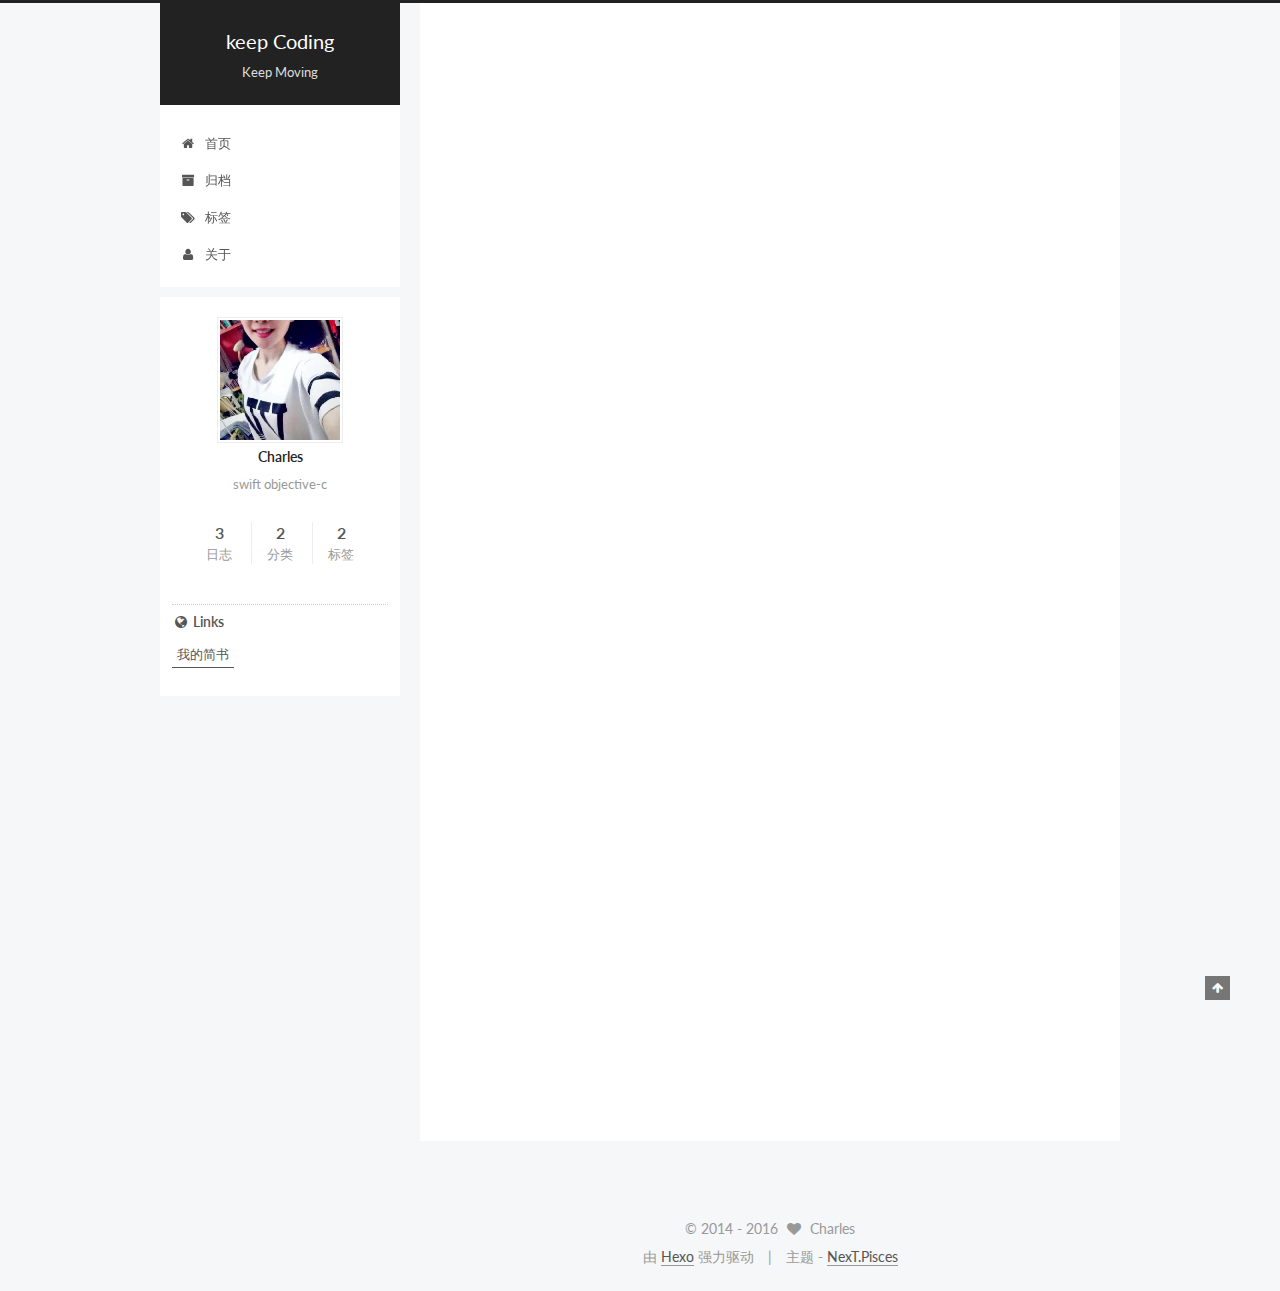
==== commit 04702d45: "Site updated: 2016-05-31 01:42:55" ====
--- a/index.html
+++ b/index.html
@@ -243,6 +243,139 @@
             
               
                 
+                <a class="post-title-link" href="/2016/05/31/test copy/" itemprop="url">
+                  个人博客搭建详解（Windows和Mac通用版）
+                </a>
+              
+            
+          </h1>
+        
+
+        <div class="post-meta">
+          <span class="post-time">
+            <span class="post-meta-item-icon">
+              <i class="fa fa-calendar-o"></i>
+            </span>
+            <span class="post-meta-item-text">发表于</span>
+            <time itemprop="dateCreated" datetime="2016-05-31T00:55:17+08:00" content="2016-05-31">
+              2016-05-31
+            </time>
+          </span>
+
+          
+            <span class="post-category" >
+              &nbsp; | &nbsp;
+              <span class="post-meta-item-icon">
+                <i class="fa fa-folder-o"></i>
+              </span>
+              <span class="post-meta-item-text">分类于</span>
+              
+                <span itemprop="about" itemscope itemtype="https://schema.org/Thing">
+                  <a href="/categories/实用技术/" itemprop="url" rel="index">
+                    <span itemprop="name">实用技术</span>
+                  </a>
+                </span>
+
+                
+                
+                  ， 
+                
+
+              
+                <span itemprop="about" itemscope itemtype="https://schema.org/Thing">
+                  <a href="/categories/实用技术/个人博客/" itemprop="url" rel="index">
+                    <span itemprop="name">个人博客</span>
+                  </a>
+                </span>
+
+                
+                
+
+              
+            </span>
+          
+
+          
+            
+          
+
+          
+
+          
+          
+
+          
+        </div>
+      </header>
+    
+
+
+    <div class="post-body" itemprop="articleBody">
+
+      
+      
+
+      
+        
+          
+          
+Hexo 是一个基于nodejs 的静态博客网站生成器，作者是来自台湾的 Tommy Chen
+
+
+          
+
+          <div class="post-more-link text-center">
+            <a class="btn" href="/2016/05/31/test copy/#more" rel="contents">
+              阅读全文 &raquo;
+            </a>
+          </div>
+        
+      
+    </div>
+
+    <div>
+      
+    </div>
+
+    <div>
+      
+    </div>
+
+    <footer class="post-footer">
+      
+
+      
+
+      
+      
+        <div class="post-eof"></div>
+      
+    </footer>
+  </article>
+
+
+    
+      
+
+  
+  
+
+  
+  
+  
+
+  <article class="post post-type-normal " itemscope itemtype="http://schema.org/Article">
+
+    
+      <header class="post-header">
+
+        
+        
+          <h1 class="post-title" itemprop="name headline">
+            
+            
+              
+                
                 <a class="post-title-link" href="/2016/05/31/test/" itemprop="url">
                   个人博客搭建详解（Windows和Mac通用版）
                 </a>
@@ -495,7 +628,7 @@
         <nav class="site-state motion-element">
           <div class="site-state-item site-state-posts">
             <a href="/archives">
-              <span class="site-state-item-count">2</span>
+              <span class="site-state-item-count">3</span>
               <span class="site-state-item-name">日志</span>
             </a>
           </div>
--- a/css/main.css
+++ b/css/main.css
@@ -1549,7 +1549,7 @@
   width: 4px;
   height: 4px;
   border-radius: 50%;
-  background: #669c04;
+  background: #d1b504;
 }
 .links-of-blogroll {
   font-size: 13px;
